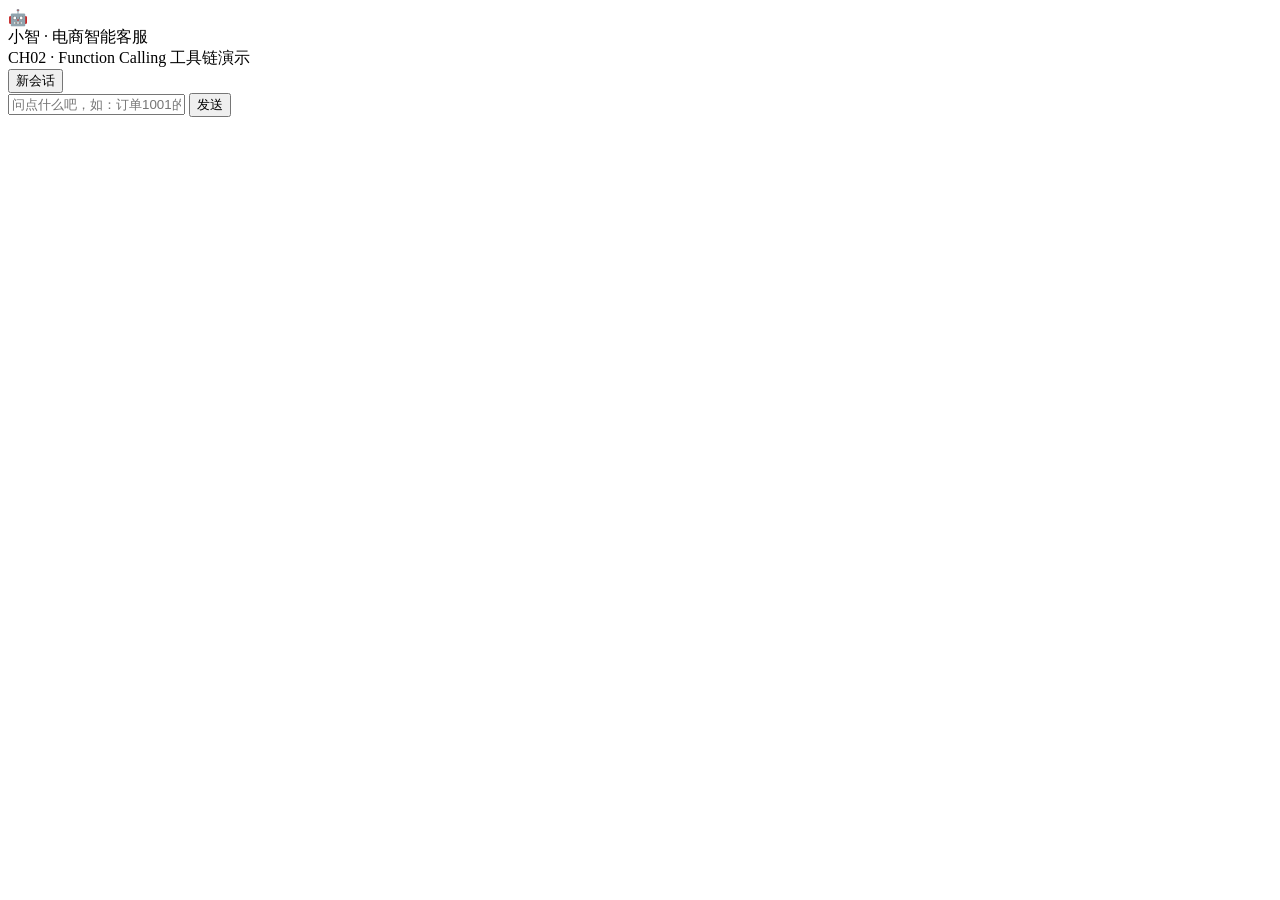
==== app/static/index.html @ b75eebff "docs(ch02): README, dev-notes finish; fix pool_pre_ping vs aiomysql" ====
<!DOCTYPE html>
<html lang="zh-CN">
<head>
  <meta charset="UTF-8" />
  <meta name="viewport" content="width=device-width, initial-scale=1.0" />
  <title>小智 · 电商智能客服</title>
  <link rel="stylesheet" href="/style.css" />
</head>
<body>
  <div id="app">
    <header id="topbar">
      <div class="brand">
        <span class="avatar">🤖</span>
        <div>
          <div class="title">小智 · 电商智能客服</div>
          <div class="subtitle">CH02 · Function Calling 工具链演示</div>
        </div>
      </div>
      <button id="new-chat" title="开一轮新会话">新会话</button>
    </header>

    <main id="messages" aria-live="polite"></main>

    <footer id="composer">
      <input id="input" type="text" placeholder="问点什么吧，如：订单1001的物流到哪了" autocomplete="off" />
      <button id="send">发送</button>
    </footer>
  </div>
  <script src="/chat.js"></script>
</body>
</html>
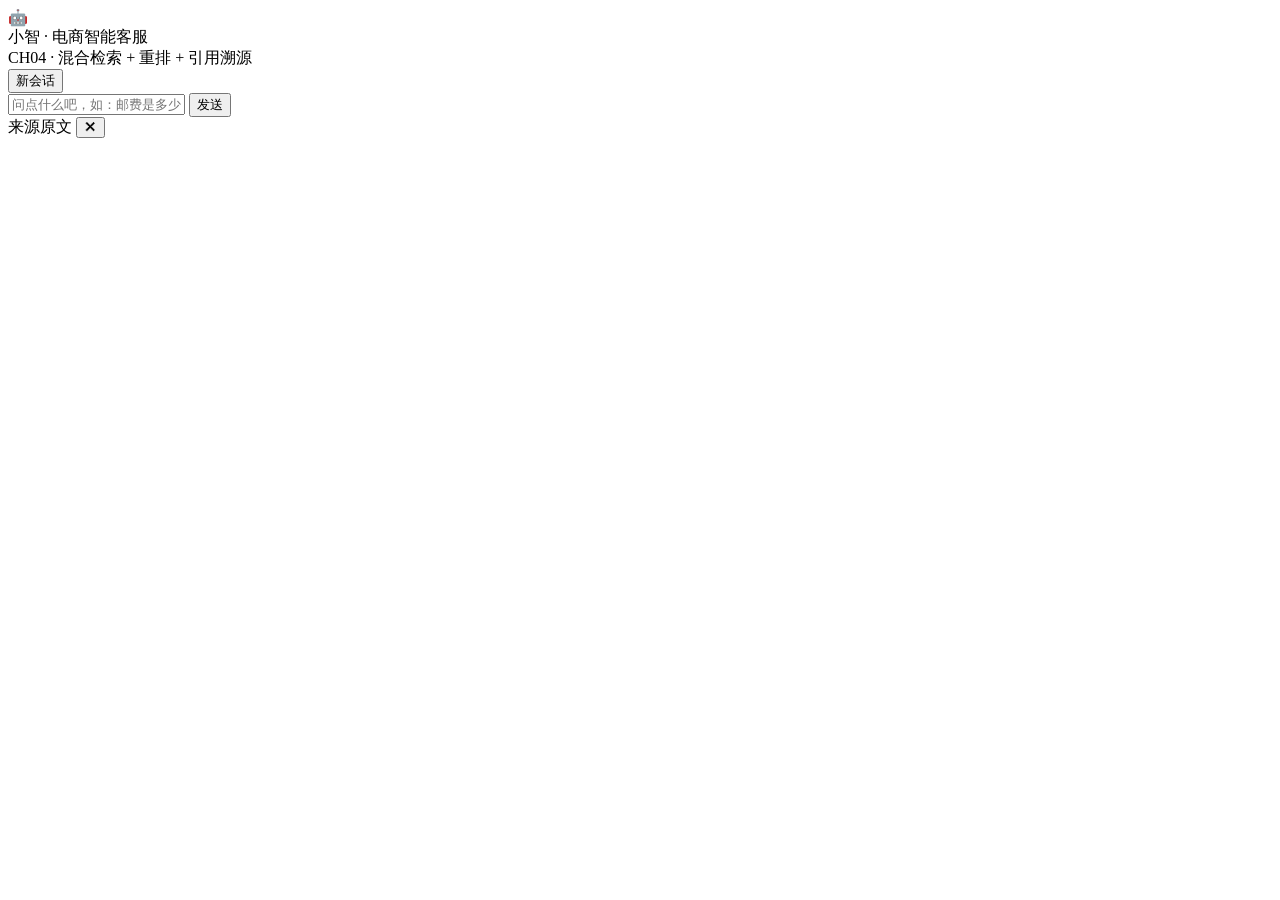
==== commit a1d04a07: "feat(ch04): 混合检索 + 重排 + 生成质量控制 + 引用溯源 - 向量库 schema v2：text 挂 BM25 函数（jieba 分词）+ sparse 索引 + category" ====
--- a/app/static/index.html
+++ b/app/static/index.html
@@ -13,7 +13,7 @@
         <span class="avatar">🤖</span>
         <div>
           <div class="title">小智 · 电商智能客服</div>
-          <div class="subtitle">CH02 · Function Calling 工具链演示</div>
+          <div class="subtitle">CH04 · 混合检索 + 重排 + 引用溯源</div>
         </div>
       </div>
       <button id="new-chat" title="开一轮新会话">新会话</button>
@@ -22,10 +22,18 @@
     <main id="messages" aria-live="polite"></main>
 
     <footer id="composer">
-      <input id="input" type="text" placeholder="问点什么吧，如：订单1001的物流到哪了" autocomplete="off" />
+      <input id="input" type="text" placeholder="问点什么吧，如：邮费是多少 / 订单1001的物流到哪了" autocomplete="off" />
       <button id="send">发送</button>
     </footer>
   </div>
+
+  <aside id="source-panel" aria-label="来源原文">
+    <div class="source-head">
+      <span>来源原文</span>
+      <button id="source-close" type="button" title="关闭">✕</button>
+    </div>
+    <div id="source-body"></div>
+  </aside>
   <script src="/chat.js"></script>
 </body>
 </html>
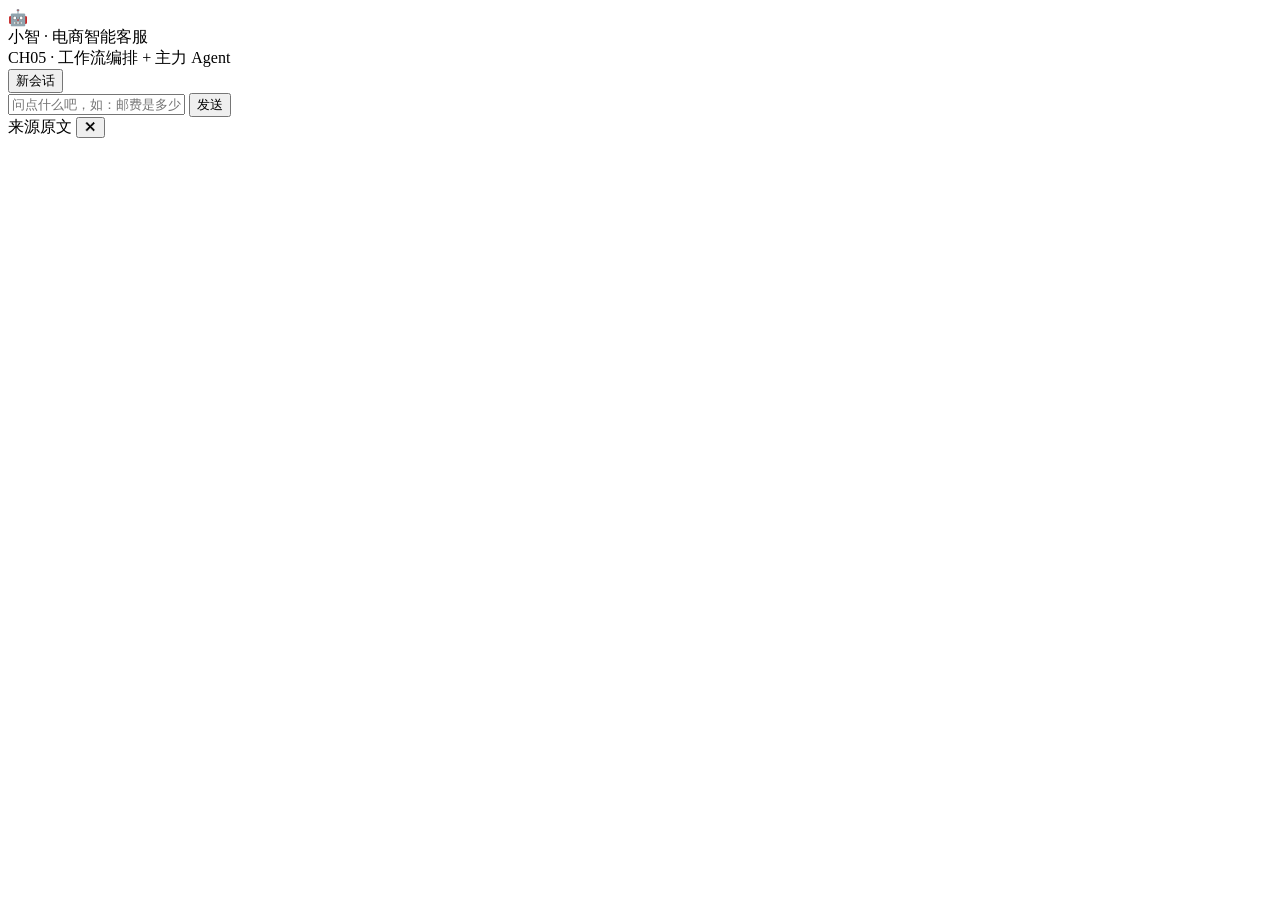
==== commit 6a9ac524: "feat(ch05): 工作流编排 + 主力 Agent - 裸循环演示(app/agent/naive_loop.py):步数/token 双停止条件,可 CLI 直接跑 - 图骨架(app/age" ====
--- a/app/static/index.html
+++ b/app/static/index.html
@@ -13,7 +13,7 @@
         <span class="avatar">🤖</span>
         <div>
           <div class="title">小智 · 电商智能客服</div>
-          <div class="subtitle">CH04 · 混合检索 + 重排 + 引用溯源</div>
+          <div class="subtitle">CH05 · 工作流编排 + 主力 Agent</div>
         </div>
       </div>
       <button id="new-chat" title="开一轮新会话">新会话</button>
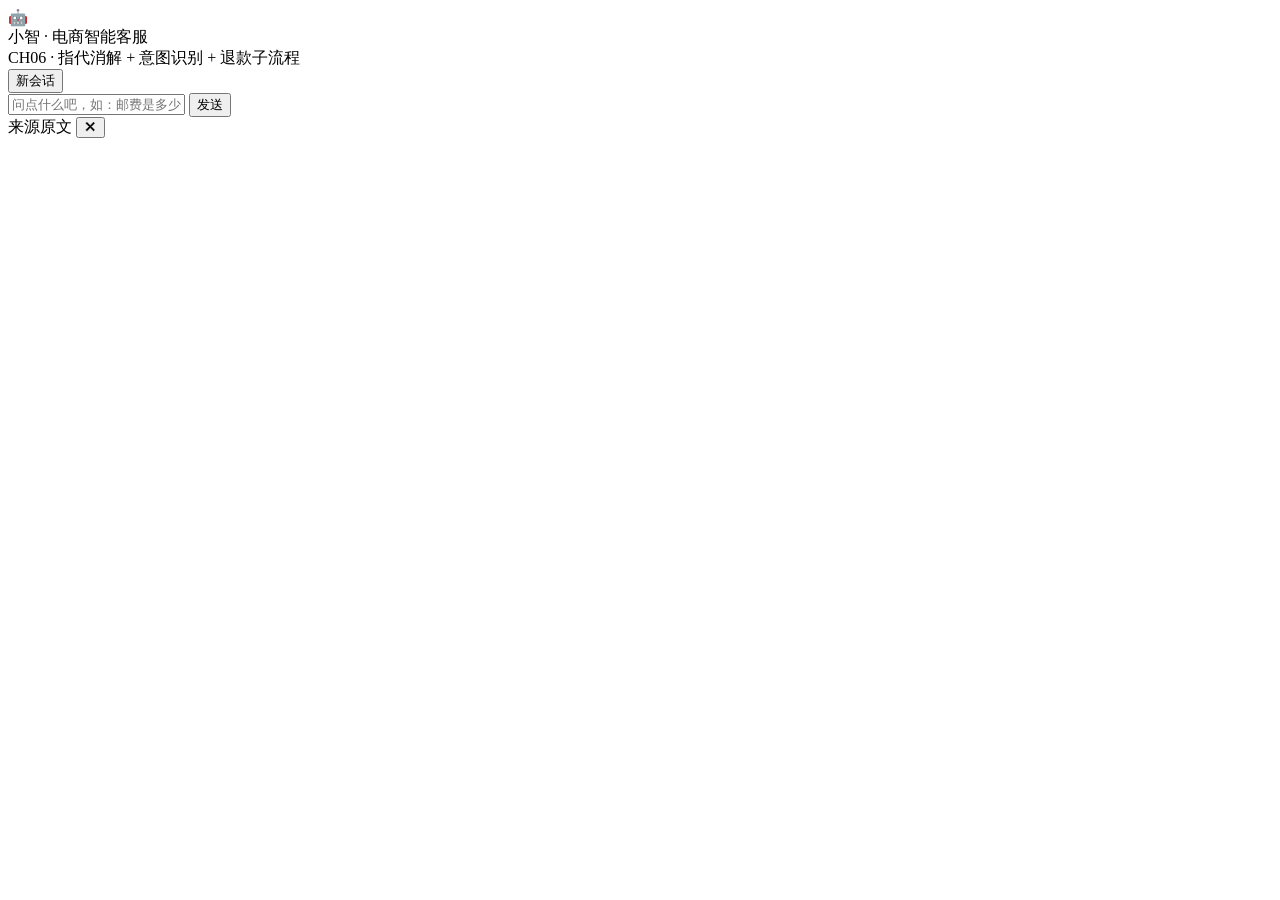
==== commit 895a780f: "feat(ch06): 分流器正式版——指代消解、意图八分类、退款子流程、订单回填 需求(各章提示词 337-405 行):把占位的分流器做成正式版。  理解层(app/agent/query_und" ====
--- a/app/static/index.html
+++ b/app/static/index.html
@@ -13,7 +13,7 @@
         <span class="avatar">🤖</span>
         <div>
           <div class="title">小智 · 电商智能客服</div>
-          <div class="subtitle">CH05 · 工作流编排 + 主力 Agent</div>
+          <div class="subtitle">CH06 · 指代消解 + 意图识别 + 退款子流程</div>
         </div>
       </div>
       <button id="new-chat" title="开一轮新会话">新会话</button>
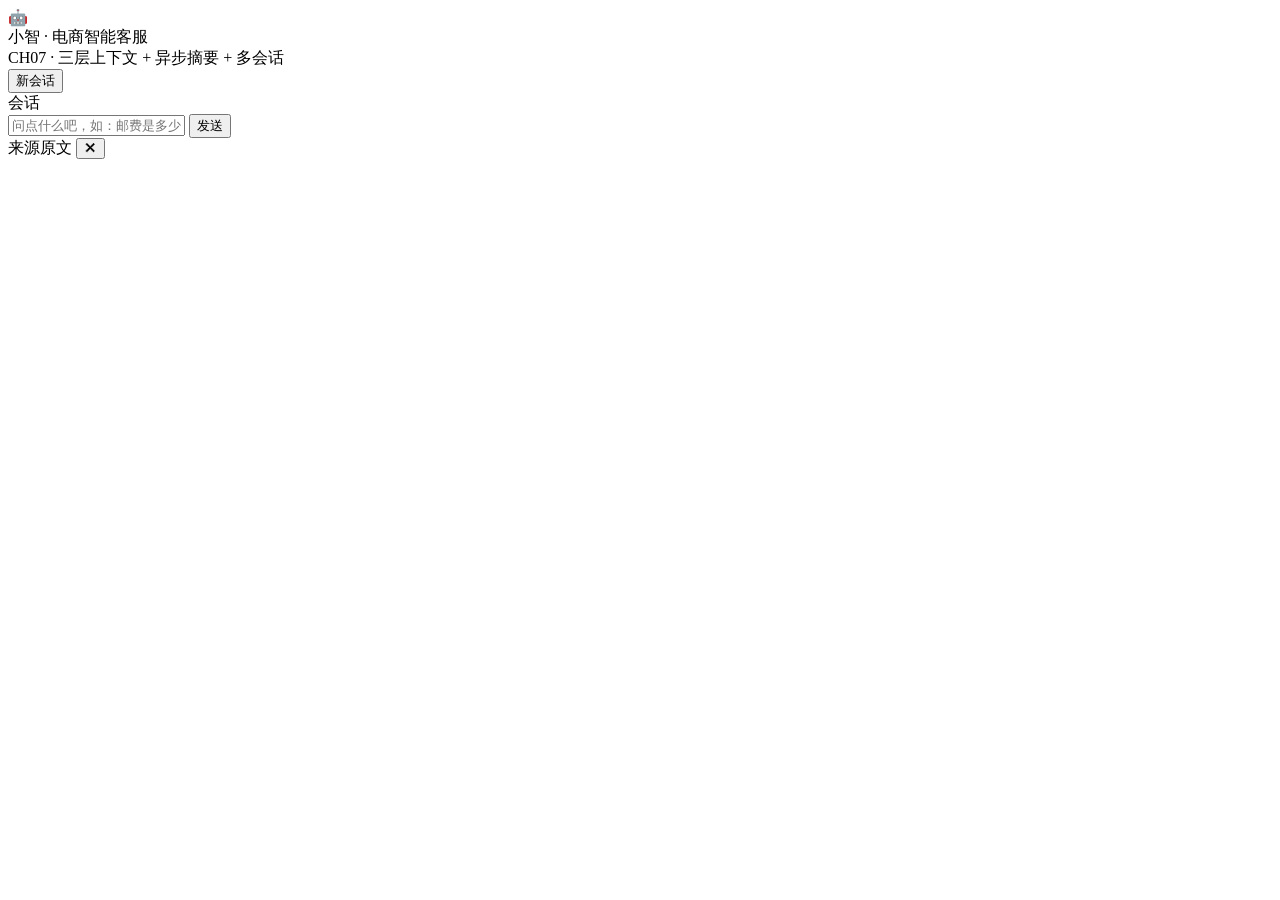
==== commit 2c8a0447: "feat(ch07): 会话上下文管理——三层结构、后台摘要、预算倒推、多会话侧栏" ====
--- a/app/static/index.html
+++ b/app/static/index.html
@@ -13,13 +13,19 @@
         <span class="avatar">🤖</span>
         <div>
           <div class="title">小智 · 电商智能客服</div>
-          <div class="subtitle">CH06 · 指代消解 + 意图识别 + 退款子流程</div>
+          <div class="subtitle">CH07 · 三层上下文 + 异步摘要 + 多会话</div>
         </div>
       </div>
       <button id="new-chat" title="开一轮新会话">新会话</button>
     </header>
 
-    <main id="messages" aria-live="polite"></main>
+    <div id="body">
+      <aside id="conv-sidebar" aria-label="会话列表">
+        <div class="conv-head">会话</div>
+        <div id="conv-list"></div>
+      </aside>
+      <main id="messages" aria-live="polite"></main>
+    </div>
 
     <footer id="composer">
       <input id="input" type="text" placeholder="问点什么吧，如：邮费是多少 / 订单1001的物流到哪了" autocomplete="off" />
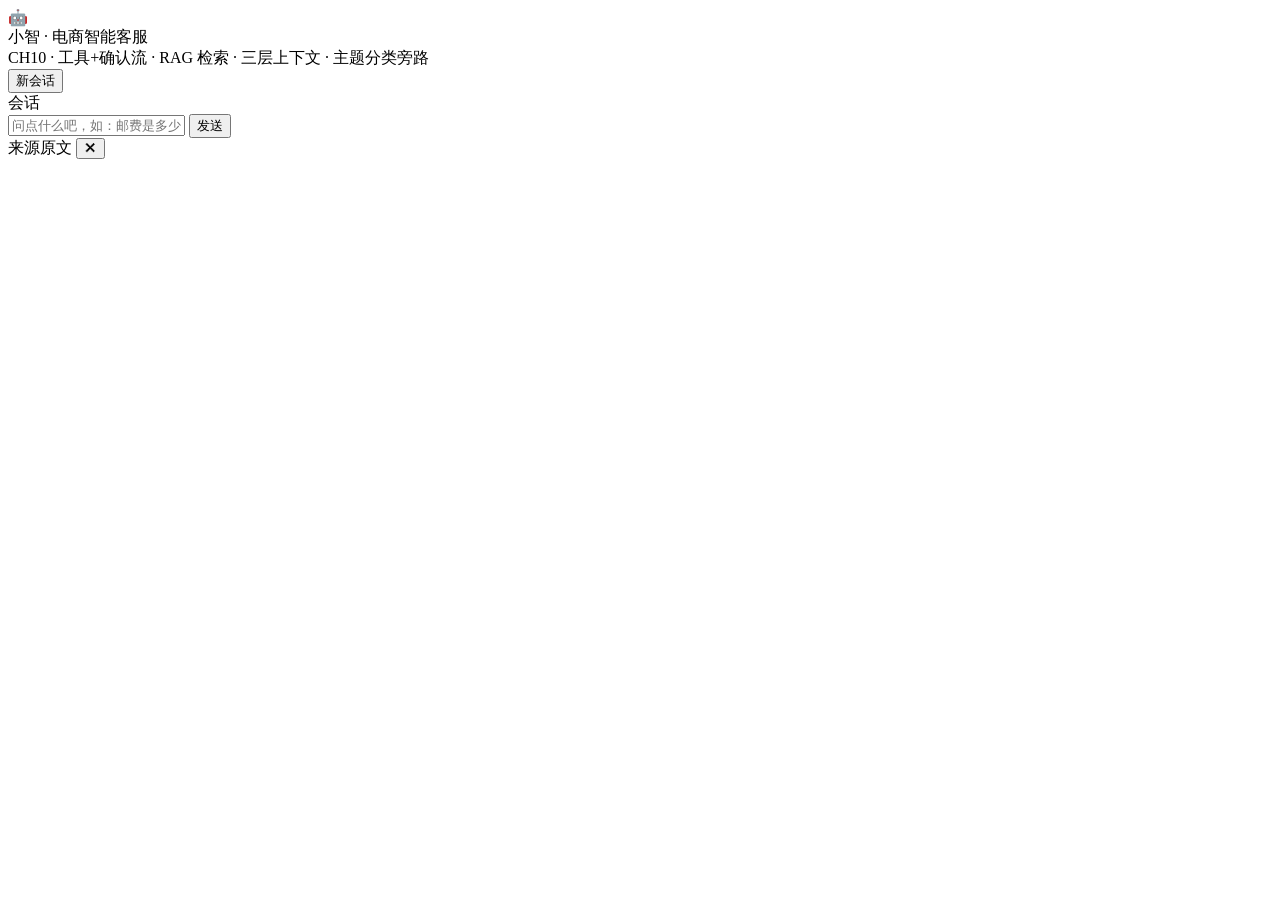
==== commit b499fa9e: "chore(web): 副标题跟上章节进度；聊天页支持 ?user= 覆盖用户键（换会话看历史/复现某个 user_key 不用清缓存）" ====
--- a/app/static/index.html
+++ b/app/static/index.html
@@ -13,7 +13,7 @@
         <span class="avatar">🤖</span>
         <div>
           <div class="title">小智 · 电商智能客服</div>
-          <div class="subtitle">CH07 · 三层上下文 + 异步摘要 + 多会话</div>
+          <div class="subtitle">CH10 · 工具+确认流 · RAG 检索 · 三层上下文 · 主题分类旁路</div>
         </div>
       </div>
       <button id="new-chat" title="开一轮新会话">新会话</button>
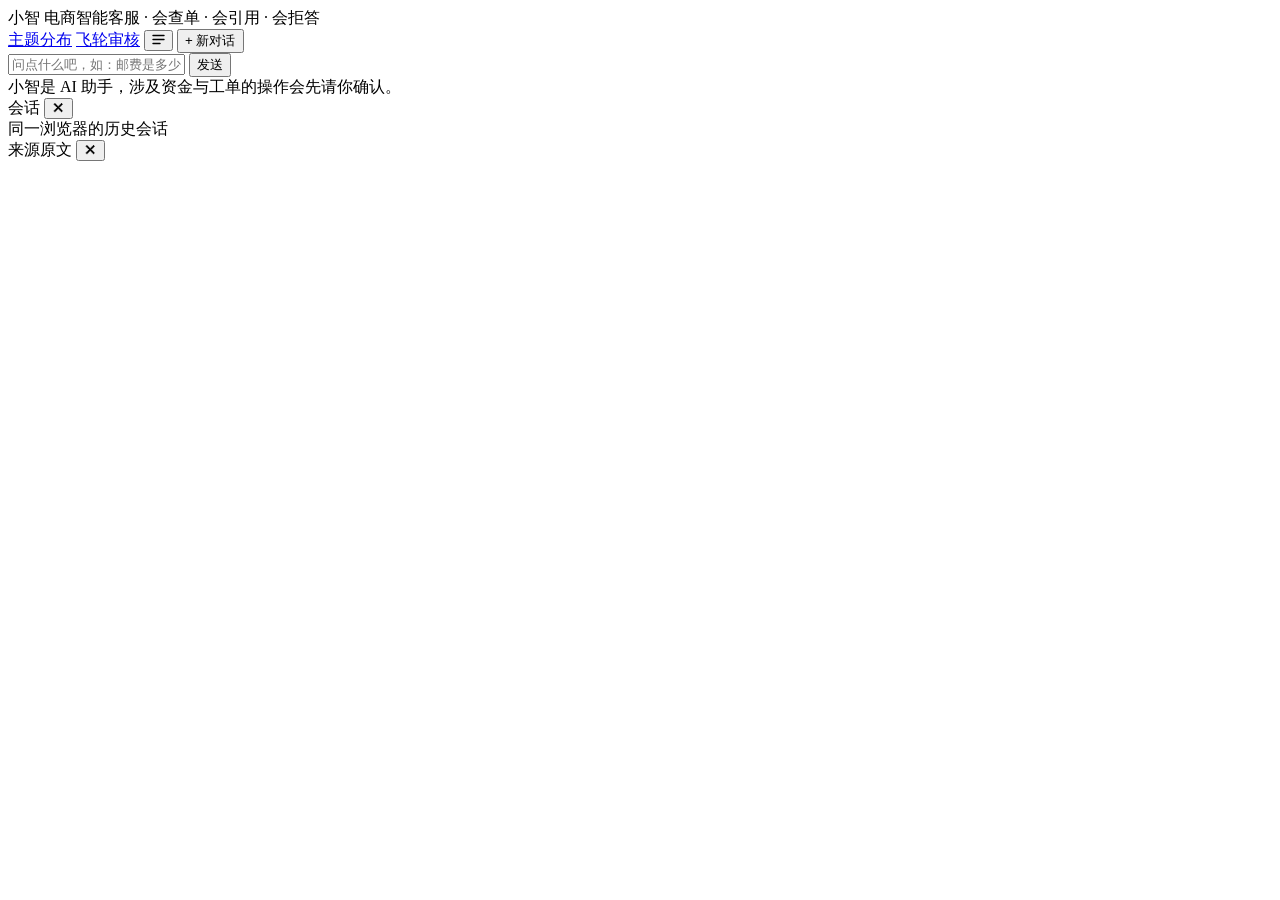
==== commit 956e834f: "refactor(web): 聊天页改单栏对话流，侧栏与来源面板改抽屉 - 首屏只留对话：会话列表、来源原文收进抽屉，后台入口收进顶栏 - 助手回答改排版分层：等宽决策流一行 + 正文 + 依据/反馈" ====
--- a/app/static/index.html
+++ b/app/static/index.html
@@ -4,42 +4,59 @@
   <meta charset="UTF-8" />
   <meta name="viewport" content="width=device-width, initial-scale=1.0" />
   <title>小智 · 电商智能客服</title>
+  <link rel="icon" href="data:," />
   <link rel="stylesheet" href="/style.css" />
 </head>
 <body>
   <div id="app">
     <header id="topbar">
       <div class="brand">
-        <span class="avatar">🤖</span>
-        <div>
-          <div class="title">小智 · 电商智能客服</div>
-          <div class="subtitle">CH10 · 工具+确认流 · RAG 检索 · 三层上下文 · 主题分类旁路</div>
-        </div>
+        <span class="mark"></span>
+        <span class="brand-name">小智</span>
+        <span class="brand-sub">电商智能客服 · 会查单 · 会引用 · 会拒答</span>
       </div>
-      <button id="new-chat" title="开一轮新会话">新会话</button>
+      <div class="top-right">
+        <a class="top-link" href="/admin/topics">主题分布</a>
+        <a class="top-link" href="/admin/review">飞轮审核</a>
+        <button id="conv-toggle" class="icon-btn" type="button" title="会话列表" aria-label="会话列表">
+          <svg width="13" height="11" viewBox="0 0 13 11" fill="none" aria-hidden="true"><path d="M1 1.5h11M1 5.5h11M1 9.5h7" stroke="currentColor" stroke-width="1.4" stroke-linecap="round"/></svg>
+        </button>
+        <button id="new-chat" class="btn-ghost" type="button">+ 新对话</button>
+      </div>
     </header>
 
-    <div id="body">
-      <aside id="conv-sidebar" aria-label="会话列表">
-        <div class="conv-head">会话</div>
-        <div id="conv-list"></div>
-      </aside>
-      <main id="messages" aria-live="polite"></main>
-    </div>
+    <main id="messages" class="stream" aria-live="polite"></main>
 
     <footer id="composer">
-      <input id="input" type="text" placeholder="问点什么吧，如：邮费是多少 / 订单1001的物流到哪了" autocomplete="off" />
-      <button id="send">发送</button>
+      <div class="input-row">
+        <input id="input" type="text" placeholder="问点什么吧，如：邮费是多少 / 订单1001的物流到哪了" autocomplete="off" />
+        <button id="send" type="button">发送</button>
+      </div>
+      <div class="composer-note">
+        <span>小智是 AI 助手，涉及资金与工单的操作会先请你确认。</span>
+      </div>
     </footer>
   </div>
 
-  <aside id="source-panel" aria-label="来源原文">
-    <div class="source-head">
-      <span>来源原文</span>
-      <button id="source-close" type="button" title="关闭">✕</button>
+  <div id="scrim"></div>
+
+  <aside id="conv-drawer" class="drawer" aria-label="会话列表">
+    <div class="drawer-head">
+      <span class="drawer-title">会话</span>
+      <button id="conv-close" class="drawer-close" type="button" title="关闭">✕</button>
     </div>
-    <div id="source-body"></div>
+    <div class="drawer-body" id="conv-list"></div>
+    <div class="conv-foot">同一浏览器的历史会话</div>
   </aside>
+
+  <aside id="source-panel" class="drawer" aria-label="来源原文">
+    <div class="drawer-head">
+      <span class="drawer-title">来源原文</span>
+      <button id="source-close" class="drawer-close" type="button" title="关闭">✕</button>
+    </div>
+    <div class="drawer-body" id="source-body"></div>
+  </aside>
+
   <script src="/chat.js"></script>
 </body>
 </html>
